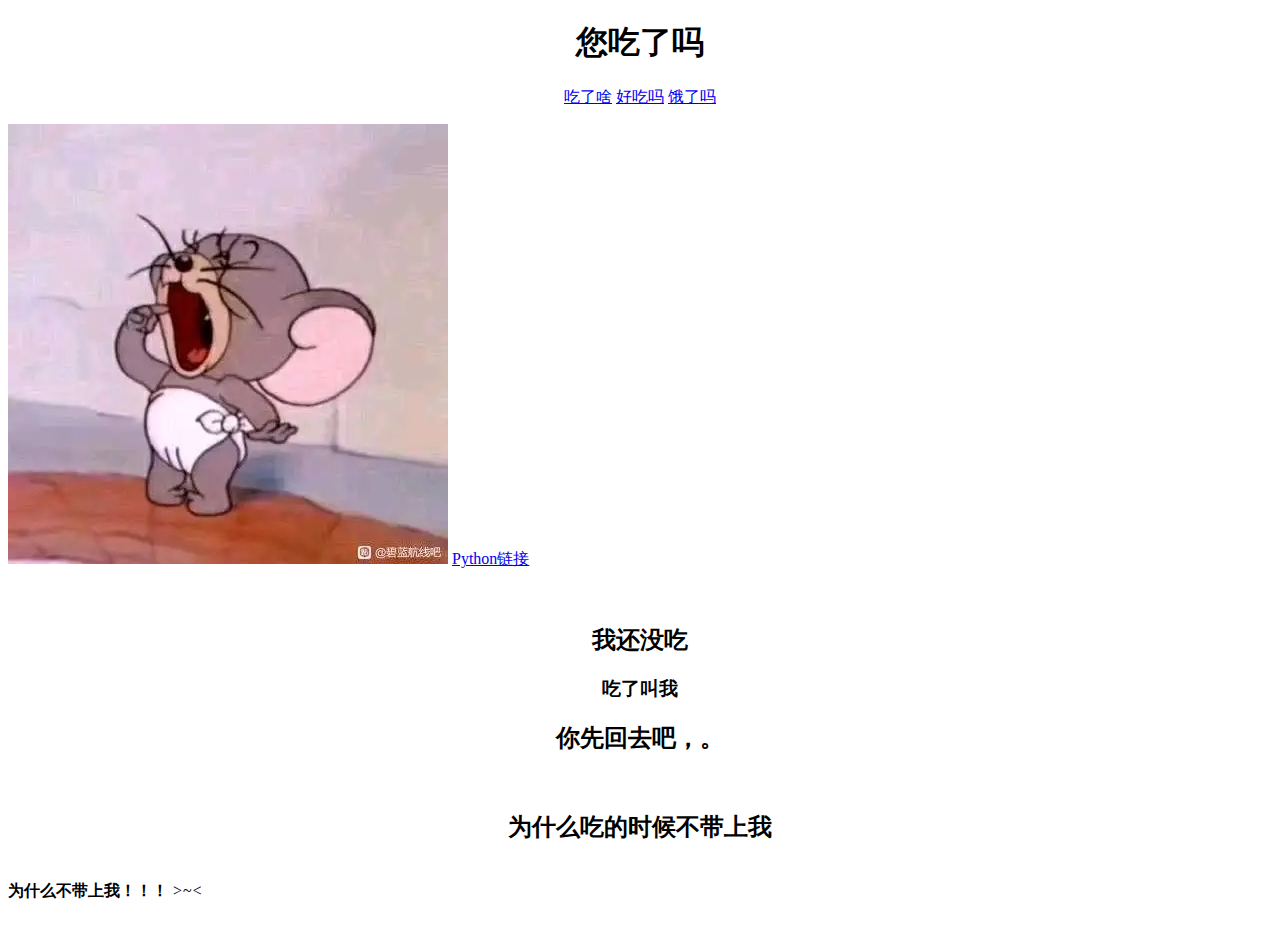
==== web game/start.html @ bcb5b78d "Add files via upload" ====
<!DOCTYPE html>
<html lang="en">
<head>
    <meta charset="UTF-8">
    <meta http-equiv="X-UA-Compatible" content="IE=edge">
    <meta name="viewport" content="width=device-width, initial-scale=1.0">
    <title>Document</title>
</head>
<body>
    <h1 align="center">您吃了吗</h1>
    <p align="center">
        <a href="#a1">吃了啥</a>
        <a href="#a2">好吃吗</a>
        <a href="#a3">饿了吗</a>
    </p>
    
    <img src="eat.JPG" alt="" title="小老鼠张嘴">
    <a href="https://python123.io" target="_blank">Python链接</a>
    <p align="center" id="a1"><img src="https://i2.hdslb.com/bfs/archive/4fc649d56d7016fcd4fc62bb13155d9cf9891856.jpg@672w_378h_1c.webp" alt="">
    </p>
    <h2 align="center">我还没吃</h2>
    <h3 align="center">吃了叫我</h3>
    <h2 align="center">你先回去吧，。</h2>
    <p align="center" id="a2"><img src="https://i1.hdslb.com/bfs/archive/726a9689869ec69fb7a735ddc25c5355b1f9c5c0.jpg@672w_378h_1c.webp" alt="">
    </p>
    <h2 align="center">为什么吃的时候不带上我</h2><br>
    <b align="center">为什么不带上我！！！</b>
    <i align="center">>~<</i>
    <p align="center" id="a3"><img src="https://i2.hdslb.com/bfs/archive/8a1c1f1248d7807bf1dae9d9ecdd01a15d85901c.jpg@672w_378h_1c.webp" alt="">
    </p>
   
    

</body>
</html>
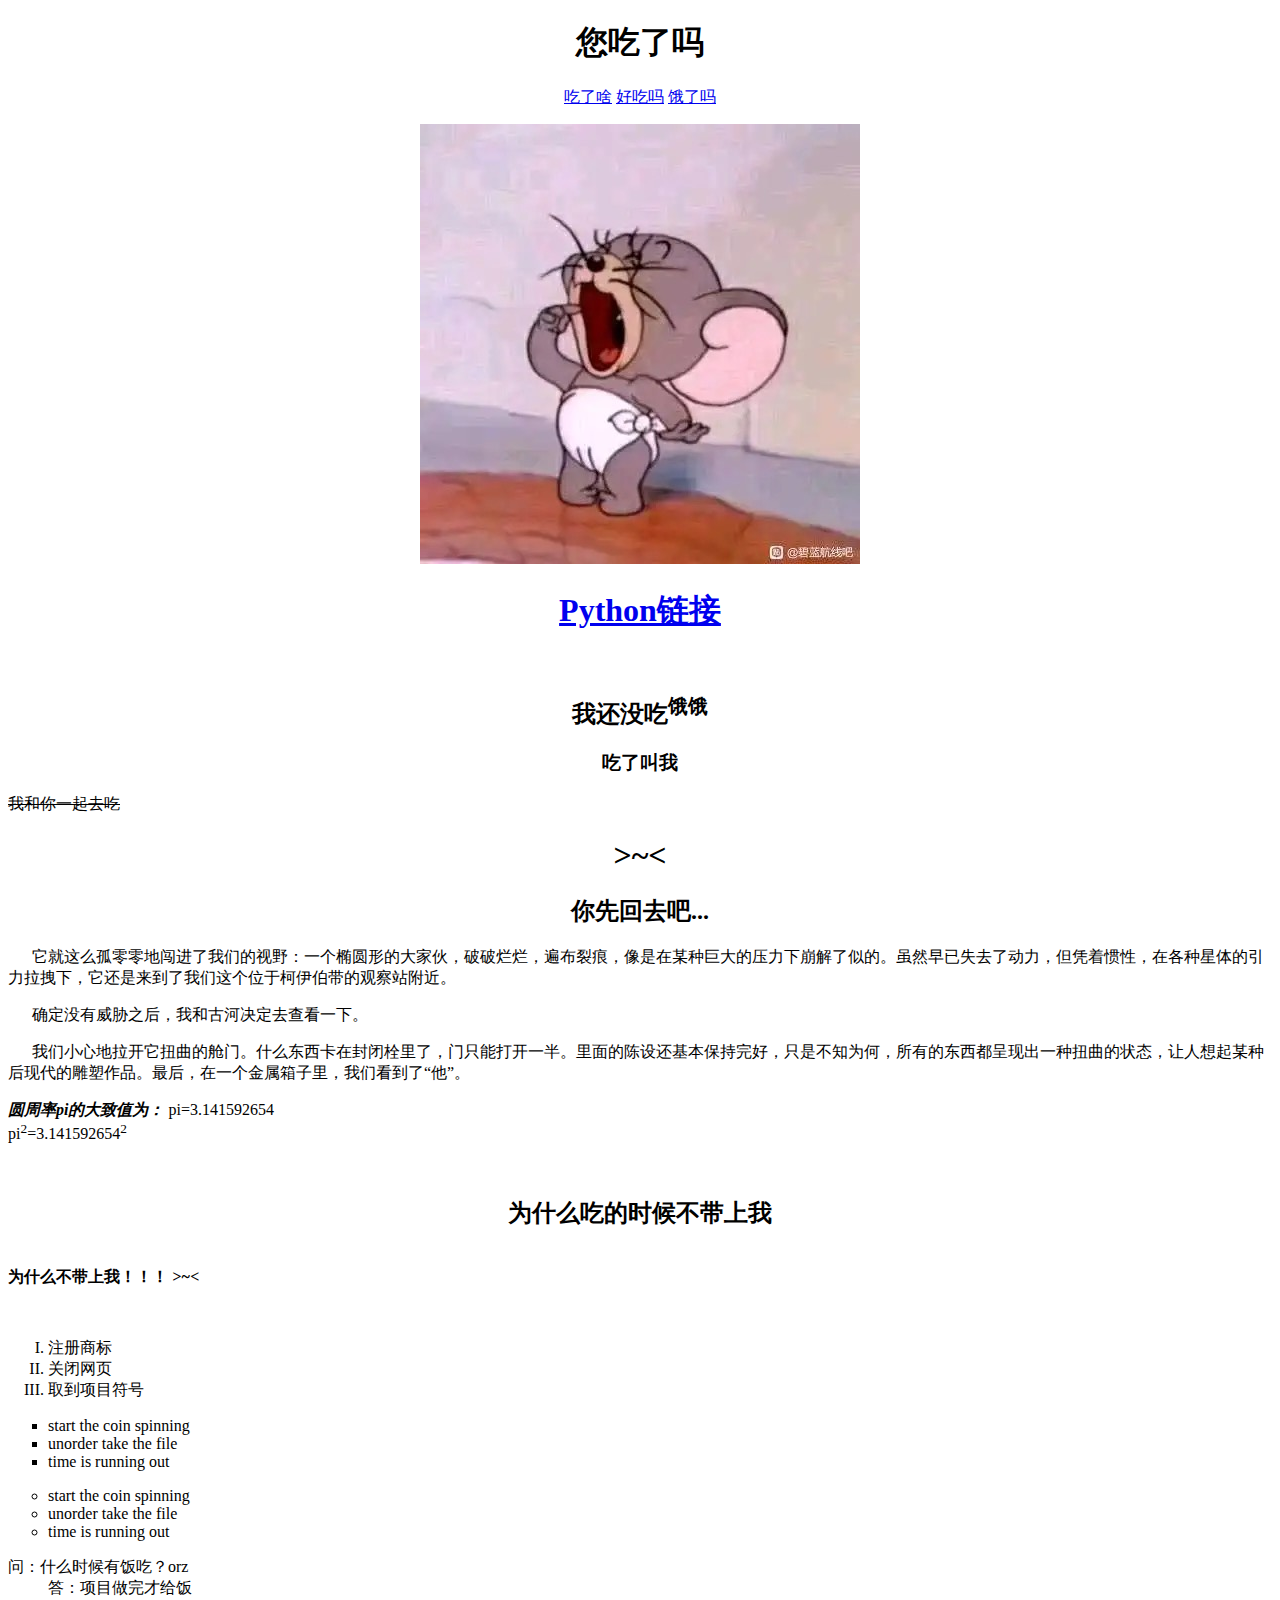
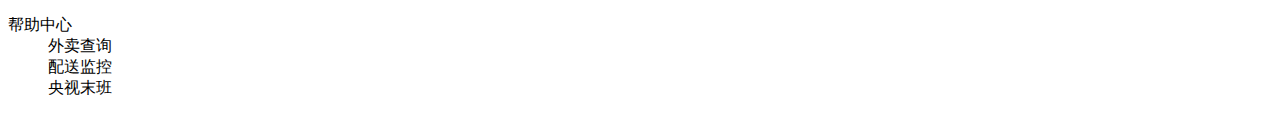
==== commit a8a482f1: "Add files via upload" ====
--- a/web game/start.html
+++ b/web game/start.html
@@ -13,23 +13,56 @@
         <a href="#a2">好吃吗</a>
         <a href="#a3">饿了吗</a>
     </p>
-    
-    <img src="eat.JPG" alt="" title="小老鼠张嘴">
-    <a href="https://python123.io" target="_blank">Python链接</a>
+    <!-- 用于web各项功能练习 -->
+    <p href="" align="center"><img src="eat.JPG" alt="" title="小老鼠张嘴"></p>
+    <h1 align="center"><a href="https://python123.io" align="center" target="_blank">Python链接</a></h1>
     <p align="center" id="a1"><img src="https://i2.hdslb.com/bfs/archive/4fc649d56d7016fcd4fc62bb13155d9cf9891856.jpg@672w_378h_1c.webp" alt="">
     </p>
-    <h2 align="center">我还没吃</h2>
+    <h2 align="center">我还没吃<sup>饿饿</sup></h2>
     <h3 align="center">吃了叫我</h3>
-    <h2 align="center">你先回去吧，。</h2>
+    <del>我和你一起去吃</del><h1 align="center">>~<</h1>
+    <h2 align="center">你先回去吧...</h2>
+    <p>&nbsp;&nbsp;&nbsp;&nbsp;&nbsp;&nbsp;它就这么孤零零地闯进了我们的视野：一个椭圆形的大家伙，破破烂烂，遍布裂痕，像是在某种巨大的压力下崩解了似的。虽然早已失去了动力，但凭着惯性，在各种星体的引力拉拽下，它还是来到了我们这个位于柯伊伯带的观察站附近。</p>
+    <p>&nbsp;&nbsp;&nbsp;&nbsp;&nbsp;&nbsp;确定没有威胁之后，我和古河决定去查看一下。</p>
+    <p>&nbsp;&nbsp;&nbsp;&nbsp;&nbsp;&nbsp;我们小心地拉开它扭曲的舱门。什么东西卡在封闭栓里了，门只能打开一半。里面的陈设还基本保持完好，只是不知为何，所有的东西都呈现出一种扭曲的状态，让人想起某种后现代的雕塑作品。最后，在一个金属箱子里，我们看到了“他”。</p>
+    <p>
+        <b>
+            <i>圆周率pi的大致值为：</i>
+        </b>
+        pi=3.141592654 <br>
+        pi<sup>2</sup>=3.141592654<sup>2</sup>
+    </p>
     <p align="center" id="a2"><img src="https://i1.hdslb.com/bfs/archive/726a9689869ec69fb7a735ddc25c5355b1f9c5c0.jpg@672w_378h_1c.webp" alt="">
     </p>
     <h2 align="center">为什么吃的时候不带上我</h2><br>
     <b align="center">为什么不带上我！！！</b>
-    <i align="center">>~<</i>
+    <b><i align="center">>~<</i></b>
     <p align="center" id="a3"><img src="https://i2.hdslb.com/bfs/archive/8a1c1f1248d7807bf1dae9d9ecdd01a15d85901c.jpg@672w_378h_1c.webp" alt="">
     </p>
-   
-    
-
+   <ol type="I">
+    <li>注册商标</li>
+    <li>关闭网页</li>
+    <li>取到项目符号</li>
+   </ol><!-- 有序列表 -->
+   <ul type="square">
+       <li>start the coin spinning</li>
+       <li>unorder take the file</li>
+       <li>time is running out</li>
+   </ul><!-- 无序列表 -->
+   <ul type="circle">
+    <li>start the coin spinning</li>
+    <li>unorder take the file</li>
+    <li>time is running out</li>
+</ul><!-- 无序列表 -->
+<dl>
+    <dt>问：什么时候有饭吃？orz</dt>
+    <dd>答：项目做完才给饭</dd>
+</dl>    
+<dl>
+    <dt>帮助中心</dt>
+    <dd>外卖查询</dd>
+    <dd>配送监控</dd>
+    <dd>央视末班</dd>
+</dl>
 </body>
 </html>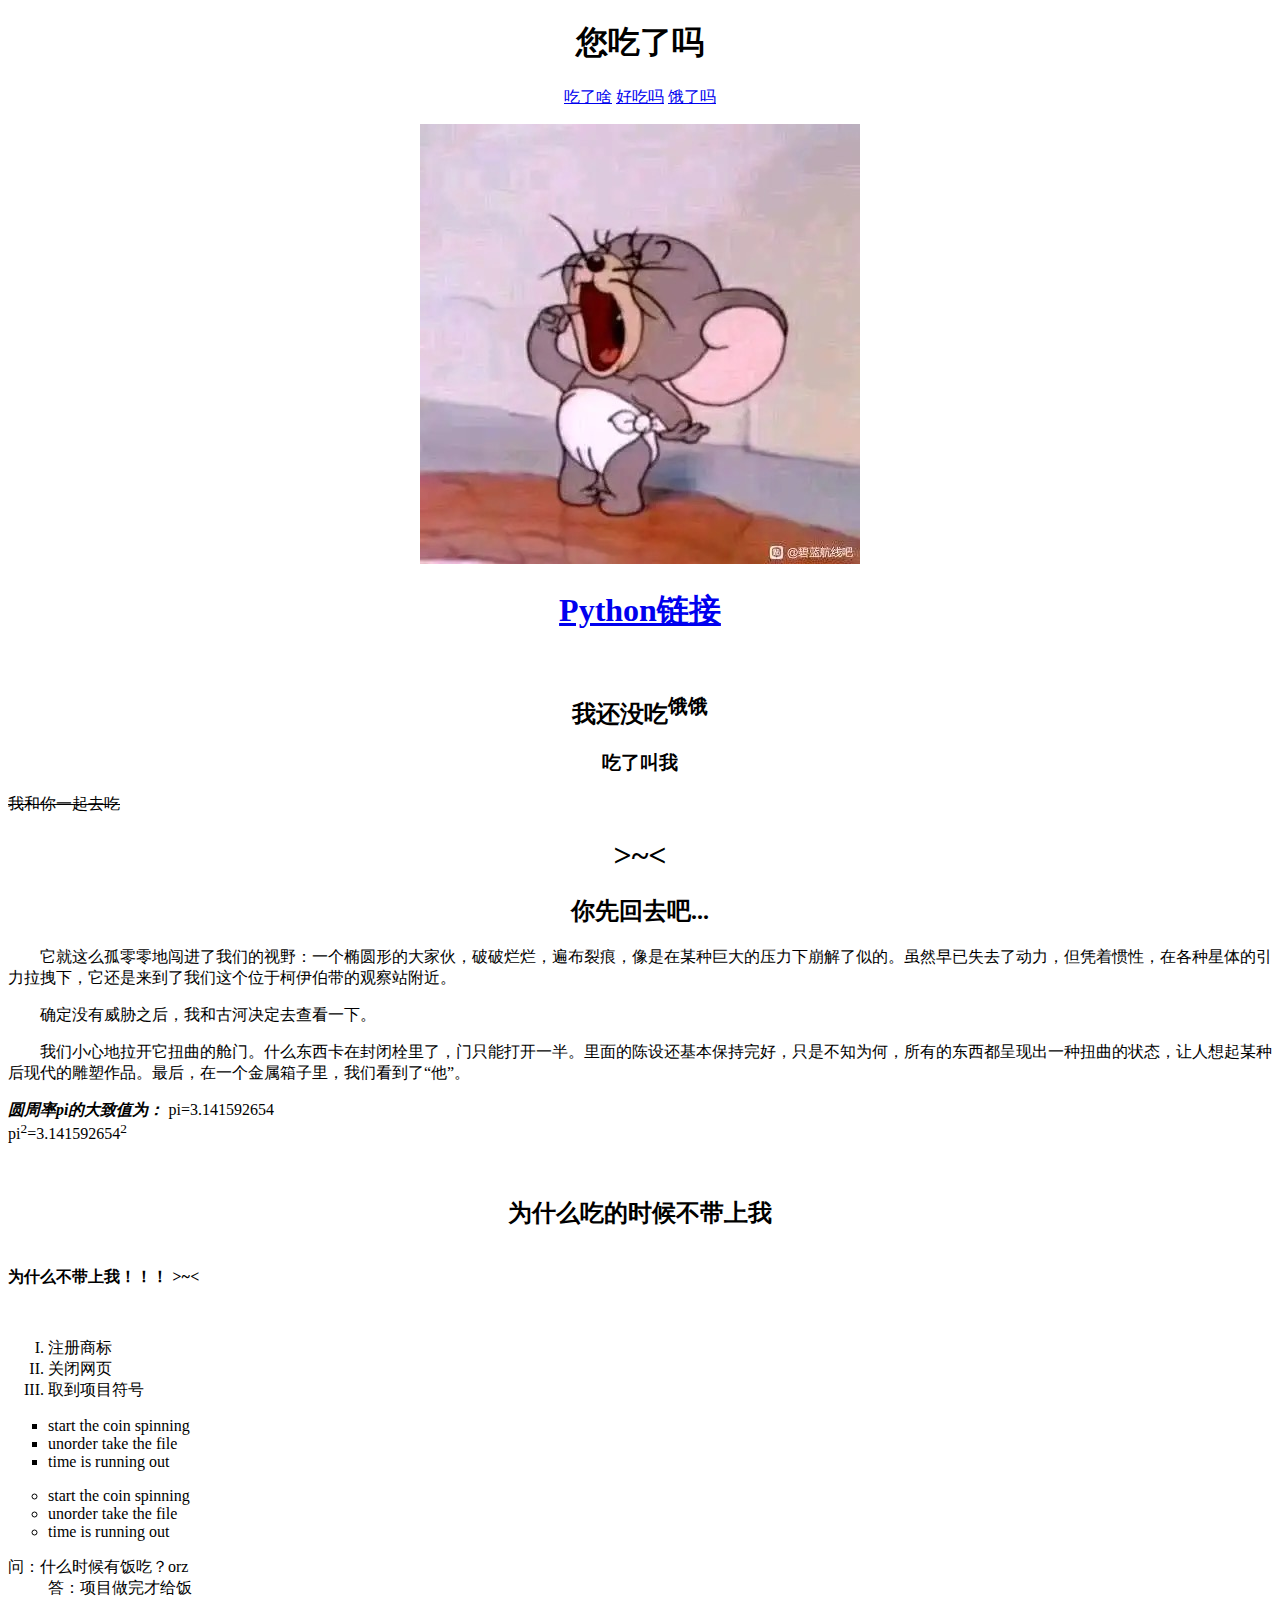
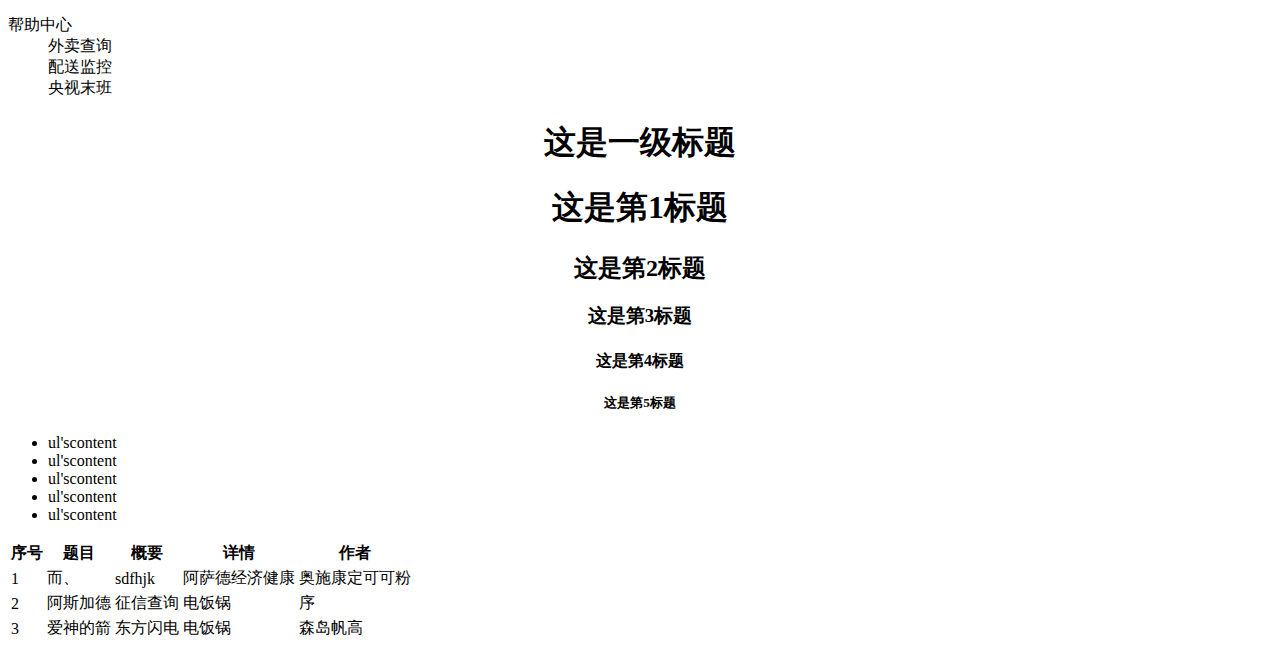
==== commit 9a654d70: "Add files via upload" ====
--- a/web game/start.html
+++ b/web game/start.html
@@ -22,9 +22,9 @@
     <h3 align="center">吃了叫我</h3>
     <del>我和你一起去吃</del><h1 align="center">>~<</h1>
     <h2 align="center">你先回去吧...</h2>
-    <p>&nbsp;&nbsp;&nbsp;&nbsp;&nbsp;&nbsp;它就这么孤零零地闯进了我们的视野：一个椭圆形的大家伙，破破烂烂，遍布裂痕，像是在某种巨大的压力下崩解了似的。虽然早已失去了动力，但凭着惯性，在各种星体的引力拉拽下，它还是来到了我们这个位于柯伊伯带的观察站附近。</p>
-    <p>&nbsp;&nbsp;&nbsp;&nbsp;&nbsp;&nbsp;确定没有威胁之后，我和古河决定去查看一下。</p>
-    <p>&nbsp;&nbsp;&nbsp;&nbsp;&nbsp;&nbsp;我们小心地拉开它扭曲的舱门。什么东西卡在封闭栓里了，门只能打开一半。里面的陈设还基本保持完好，只是不知为何，所有的东西都呈现出一种扭曲的状态，让人想起某种后现代的雕塑作品。最后，在一个金属箱子里，我们看到了“他”。</p>
+    <p>&emsp;&emsp;它就这么孤零零地闯进了我们的视野：一个椭圆形的大家伙，破破烂烂，遍布裂痕，像是在某种巨大的压力下崩解了似的。虽然早已失去了动力，但凭着惯性，在各种星体的引力拉拽下，它还是来到了我们这个位于柯伊伯带的观察站附近。</p>
+    <p>&emsp;&emsp;确定没有威胁之后，我和古河决定去查看一下。</p>
+    <p>&emsp;&emsp;我们小心地拉开它扭曲的舱门。什么东西卡在封闭栓里了，门只能打开一半。里面的陈设还基本保持完好，只是不知为何，所有的东西都呈现出一种扭曲的状态，让人想起某种后现代的雕塑作品。最后，在一个金属箱子里，我们看到了“他”。</p>
     <p>
         <b>
             <i>圆周率pi的大致值为：</i>
@@ -63,6 +63,51 @@
     <dd>外卖查询</dd>
     <dd>配送监控</dd>
     <dd>央视末班</dd>
-</dl>
+</dl><!-- 定义列表 -->
+<!-- 使用emmet -->
+<h1 align="center">这是一级标题</h1>
+<h1 align="center">这是第1标题</h1>
+<h2 align="center">这是第2标题</h2>
+<h3 align="center">这是第3标题</h3>
+<h4 align="center">这是第4标题</h4>
+<h5 align="center">这是第5标题</h5>
+<ul>
+    <li>ul'scontent</li>
+    <li>ul'scontent</li>
+    <li>ul'scontent</li>
+    <li>ul'scontent</li>
+    <li>ul'scontent</li>
+</ul>
+<table>
+    <tr>
+        <th>序号</th>
+        <th>题目</th>
+        <th>概要</th>
+        <th>详情</th>
+        <th>作者</th>
+    </tr>
+    <tr>
+        <td>1</td>
+        <td>而、</td>
+        <td>sdfhjk</td>
+        <td>阿萨德经济健康</td>
+        <td>奥施康定可可粉</td>
+    </tr>
+    <tr>
+        <td>2</td>
+        <td>阿斯加德</td>
+        <td>征信查询</td>
+        <td>电饭锅</td>
+        <td>序</td>
+    </tr>
+    <tr>
+        <td>3</td>
+        <td>爱神的箭</td>
+        <td>东方闪电</td>
+        <td>电饭锅</td>
+        <td>森岛帆高</td>
+    </tr>
+</table>
+ <!-- 表格试做  -->
 </body>
 </html>